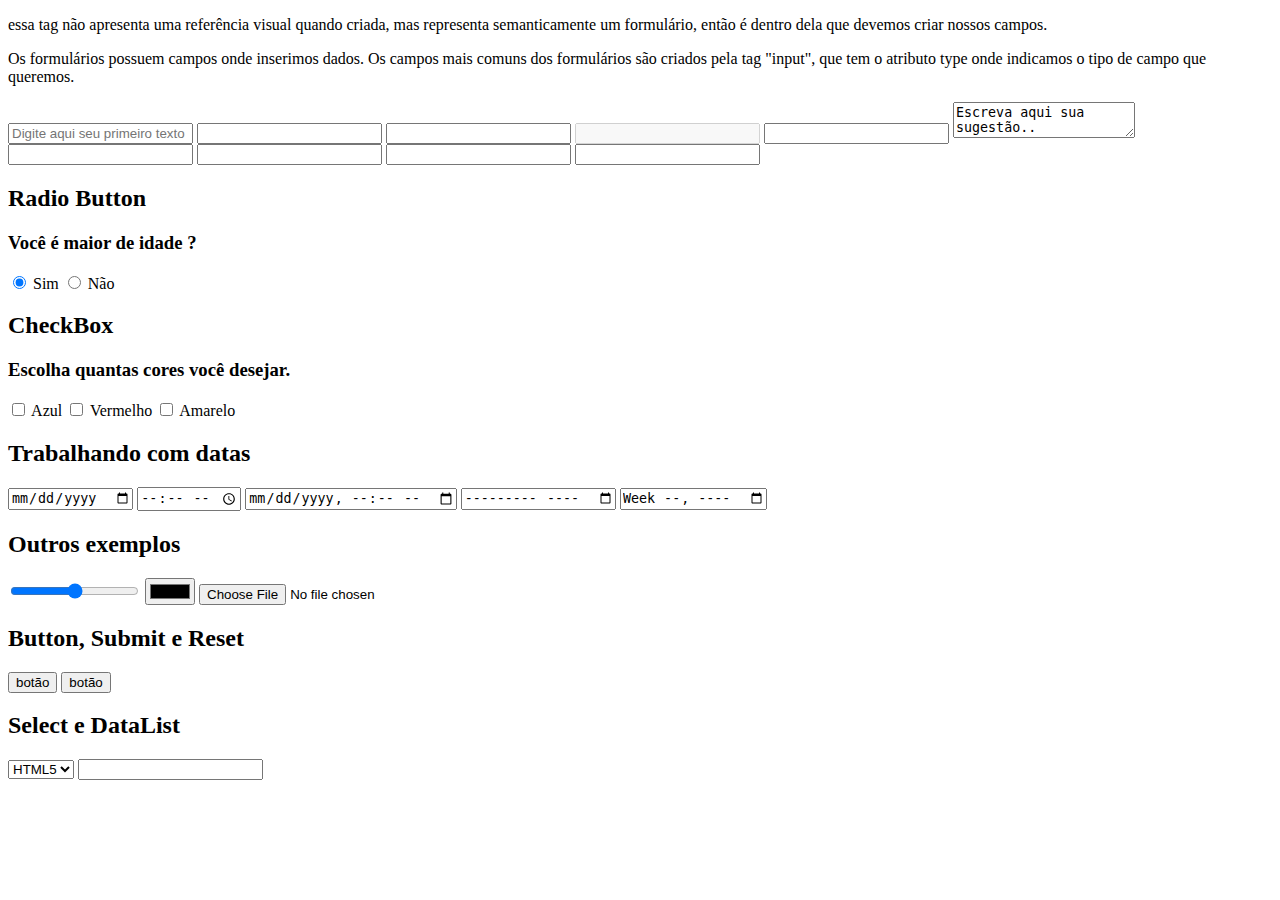
==== html/formularios.html @ 155b022c "atualização" ====
<!DOCTYPE html>
<html lang="pt-br">
<head>
    <meta charset="UTF-8">
    <title>Formulários</title>
</head>
<body>
    <p>
        essa tag não apresenta uma referência visual quando criada, mas representa semanticamente um formulário,
        então é dentro dela que devemos criar nossos campos.
    </p>
    <form accept-charset="UTF-8">
        <!-- "accept-charset" É utilizado para definir qual o chasert será utilizado pelo formulario -->
    </form>

    <form autocomplete="on">
        <!-- Sempre que definirmos o atributo autocomplete (auto completar), a medida em que usamos os campos
        de um formulário o navegador irá começar a sugerir valores para o que estamos digitando,
        com base em valores que foram digitados. -->
    </form>
    <form action="http://www.nosso-servidor.com.br/cadastro/usuario.php">
        <!-- Esse atributo indica para onde os dados do formulário serão enviados. -->
    </form>
    <form method="post" enctype="multipart/form-data" novalidate>
        <!-- Especifica o método do HTTP que será utilizado para a submissão (get ou post) -->
        <!-- ENCTYPE = Especifica quando os dados do formulário precisam ser codificados antes de serem enviados
        ao servidor. SÓ FUNCIONA PARA MÉTODOS DO TIPO POST.-->
        <!-- NOVALIDATE impede a validação dos campos antes da submissão. -->
        <!-- PODEMOS UTILIZAR O ATRIBUTO "target="_blank"" ASSIM COMO NA TAG "a" -->
    </form>
    <p>
        Os formulários possuem campos onde inserimos dados. Os campos mais comuns dos formulários são criados
        pela tag "input", que tem o atributo type onde indicamos o tipo de campo que queremos.
    </p>

    <form>
        <input type="text" placeholder="Digite aqui seu primeiro texto"> <!-- Texto que aparece quando o campo está vazio -->
        <input type="text" maxlength="15"> <!-- Quantidade máxima de carcteres -->
        <input type="text" required> <!-- Indica que o campo é necessário. -->
        <input type="text" disabled> <!-- Deixa o campo desabilitado -->
        <input type="text" readonly><!-- Impede edições no campo, permite apenas que o usuário leia o valor. -->
        <textarea>Escreva aqui sua sugestão..</textarea> <!-- Permite o usuário escrever mais de uma linha -->
        <!-- No textarea podemos passar os atributos rows e cols para indicar quantas linhas e colunas o campo vai exibir -->
    </form>

    <form>
        <input type="email">
        <input type="search">
        <input type="url">
        <!-- Em dispositivos que exibem teclado na tela, esses tipos fazem com que o teclado exibido
         seja diferente. Um exemplo é o tipo "email", que exibe uma tecla @. Também haverá validação
         se não escrevermos um formato válido.-->
        <input type="number">
        <!-- indica um campo do tipo número. -->
    </form>

    <h2>Radio Button</h2>
    <h3>Você é maior de idade ?</h3>
    <form>
        <input type="radio" name="maior_de_idade" checked="checked" /> Sim
        <input type="radio" name="maior_de_idade"> Não
        <!--Cria um Radio Button, onde podemos selecionar apenas uma opção. Note que colocamos
        o mesmo nome nos dois inputs. Isso faz com que o navegador entenda que ambos
        pertencem ao mesmo campo. Se passarmos nomes diferentes poderíamos selecionar os
        dois valores, o que não é o objetivo dos Radio Buttons.-->
    </form>

    <h2>CheckBox</h2>
    <h3>Escolha quantas cores você desejar.</h3>
    <form>
        <input type="checkbox" name="cor1" /> Azul
        <input type="checkbox" name="cor2" /> Vermelho
        <input type="checkbox" name="cor3" /> Amarelo
        <!-- Diferente do Radio Button, onde só selecionamos uma opção, o CheckBox serve
        para selecionarmos mais de uma opção. -->
    </form>

    <h2>Trabalhando com datas</h2>
    <form>
        <input type="date" /> <!-- Serve para selecionar dia/mês/ano -->
        <input type="time" /> <!-- Seleciona a hora -->
        <input type="datetime-local"> <!-- Seleciona data e hora -->
        <input type="month" /> <!-- Seleciona o mês de tal ano -->
        <input type="week" /> <!-- Seleciona a semana de tal ano -->
    </form>

   <h2>Outros exemplos</h2>
    <form>
        <input type="range" min="0" max="100" /> <!-- Permite que o usuário escolha um valor entre mínimo
        e máximo passados -->
        <input type="color" /> <!-- Abre uma paleta de seleção de cores -->
        <input type="file"> <!-- Permite que a gente selecione um arquivo de nosso computador -->
    </form>

    <h2>Button, Submit e Reset</h2>
    <input type="submit" value="botão"/> <!-- "Submit" é usado para que o usuário envie o formulário. -->
    <input type="reset" value="botão"/> <!-- "Reset" é usado para reiniciar o formulário -->
</body>
    <h2>Select e DataList</h2>
    <form>
        <select>
            <option value="Html">HTML5</option>
            <option value="Css">CSS</option>
            <!-- Nos permite criar uma lista onde podemos selecionar um item. Cada opção é criada pela tag
            option. O atributo "value" da tag option é o valor a ser enviado ao servidor, e o valor dentro
            da tag será exibido ao usuário. -->
        </select>

        <input list="browsers" name="browser">
        <datalist id="browsers">
            <option value="Internet Explorer">
            <option value="Firefox">
            <option value="Chrome">
            <option value="Opera">
            <option value="Safari">
            <!-- Podemos ter um efeito parecido com a tag DataList, mas ela funciona em conjunto com a
            tag input.-->
            <!-- Devemos linkar o input ao id do datalist. DataList também recebe options. E ela é um input
            do tipo texto. Conforme digitamos algo no input, as options de datalist aparecem como autocomplete. -->
        </datalist>
    </form>
</html>
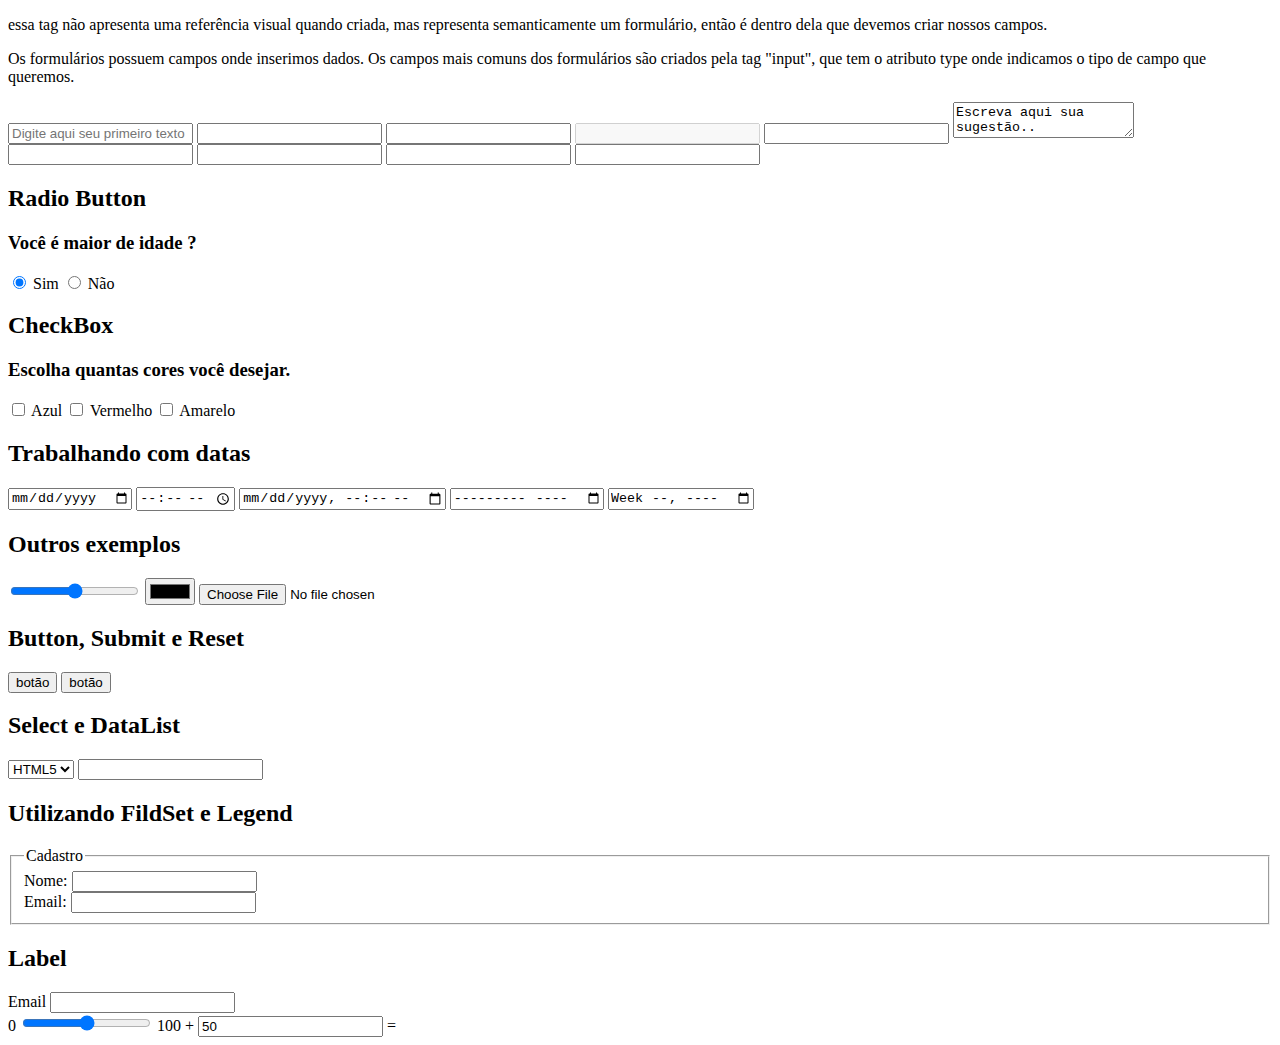
==== commit 5a47be7d: "Update formularios.html" ====
--- a/html/formularios.html
+++ b/html/formularios.html
@@ -95,7 +95,7 @@
     <h2>Button, Submit e Reset</h2>
     <input type="submit" value="botão"/> <!-- "Submit" é usado para que o usuário envie o formulário. -->
     <input type="reset" value="botão"/> <!-- "Reset" é usado para reiniciar o formulário -->
-</body>
+   
     <h2>Select e DataList</h2>
     <form>
         <select>
@@ -119,4 +119,35 @@
             do tipo texto. Conforme digitamos algo no input, as options de datalist aparecem como autocomplete. -->
         </datalist>
     </form>
-</html>+    <h2>Utilizando FildSet e Legend</h2>
+    <form>
+        <fieldset>
+            <legend>Cadastro</legend>
+            Nome: <input type="text"></br>
+            Email: <input type="email"></br>
+        </fieldset>
+    <!-- Serve para criarmos um campo dentro do formulário para poder melhor organizar os campos.
+    A tag legend serve para darmos título à seção.-->
+    </form>
+
+    <h2>Label</h2>
+    <form>
+        <label for="email">Email</label>
+        <input type="email" id="email" />
+       <!-- Esta tag serve para darmos nomes aos campos. Se passarmos o id do input no atributo "for"
+        estaremos indicando ao navegador que o Label é referente aquele campo. Quando o usuário clica
+        no texto do Label, o input receberá o foco, permitindo que o usuário entre com os dados -->
+    </form>
+        <form oninput="x.value=parseInt(a.value)+parseInt(b.value)">
+        0 <input type="range" id="a" value="50"> 100
+            +
+        <input type="number" id="b" value="50">
+        =
+        <output name="x" for="a b"></output>
+          
+            <!-- Neste exemplo, utilizamos o range e um campo de número que o usuário pode mudar à vontade. 
+            Conforme os valores forem alterados, o campo output exibe o resultado da soma que fizemos por JavaScript.
+            -->
+        </form>
+    </body>
+</html>
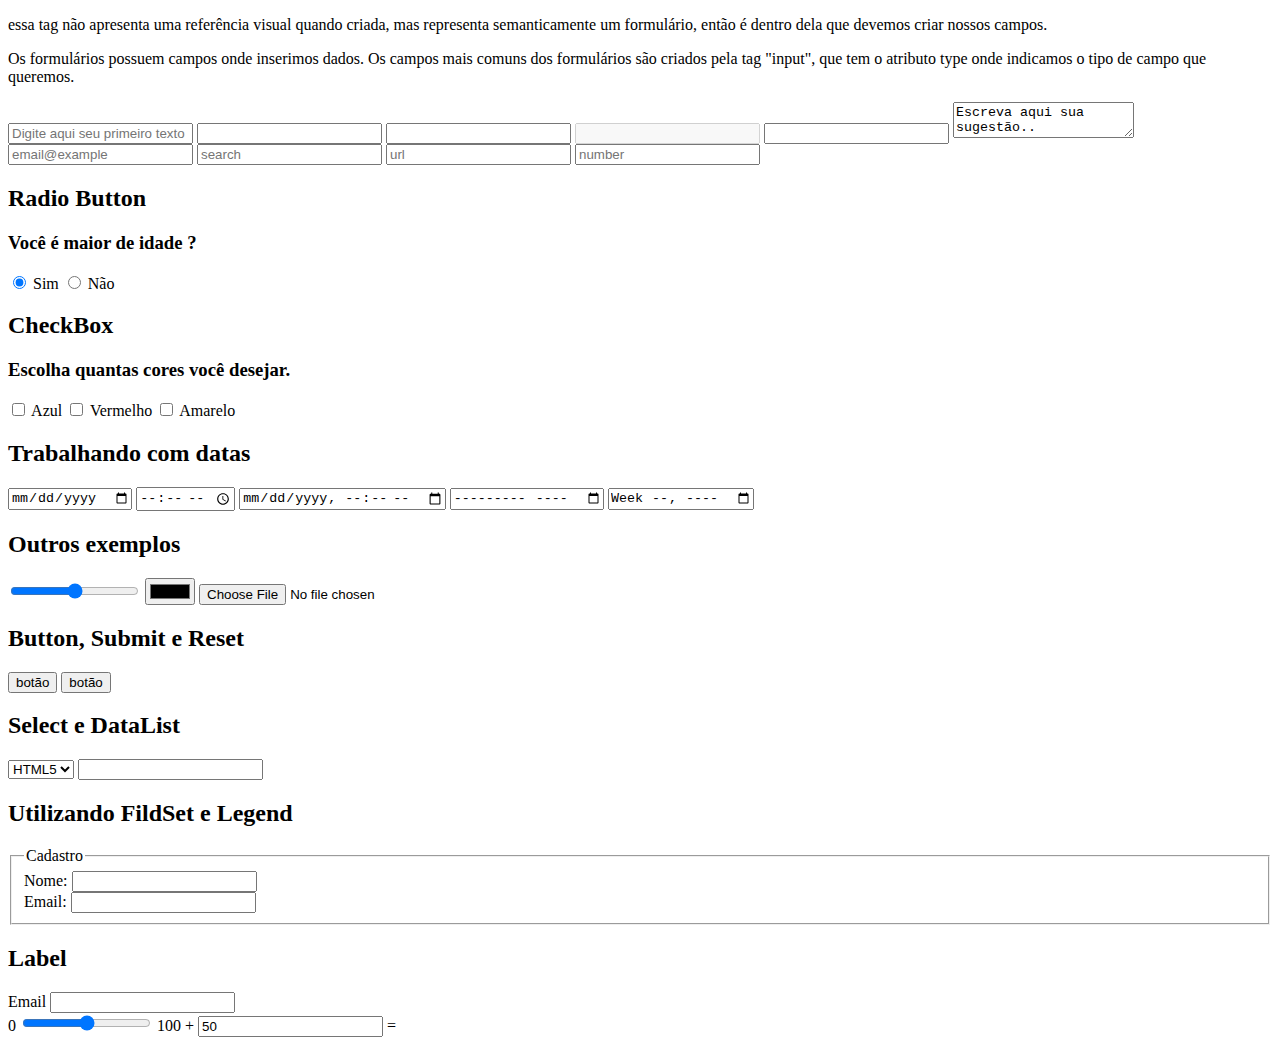
==== commit a87da40d: "Atualização" ====
--- a/html/formularios.html
+++ b/html/formularios.html
@@ -44,13 +44,13 @@
     </form>
 
     <form>
-        <input type="email">
-        <input type="search">
-        <input type="url">
+        <input type="email" placeholder="email@example">
+        <input type="search" placeholder="search">
+        <input type="url" placeholder="url">
         <!-- Em dispositivos que exibem teclado na tela, esses tipos fazem com que o teclado exibido
          seja diferente. Um exemplo é o tipo "email", que exibe uma tecla @. Também haverá validação
          se não escrevermos um formato válido.-->
-        <input type="number">
+        <input type="number" placeholder="number">
         <!-- indica um campo do tipo número. -->
     </form>
 
@@ -123,8 +123,8 @@
     <form>
         <fieldset>
             <legend>Cadastro</legend>
-            Nome: <input type="text"></br>
-            Email: <input type="email"></br>
+            Nome: <input type="text"><br>
+            Email: <input type="email"><br>
         </fieldset>
     <!-- Serve para criarmos um campo dentro do formulário para poder melhor organizar os campos.
     A tag legend serve para darmos título à seção.-->
